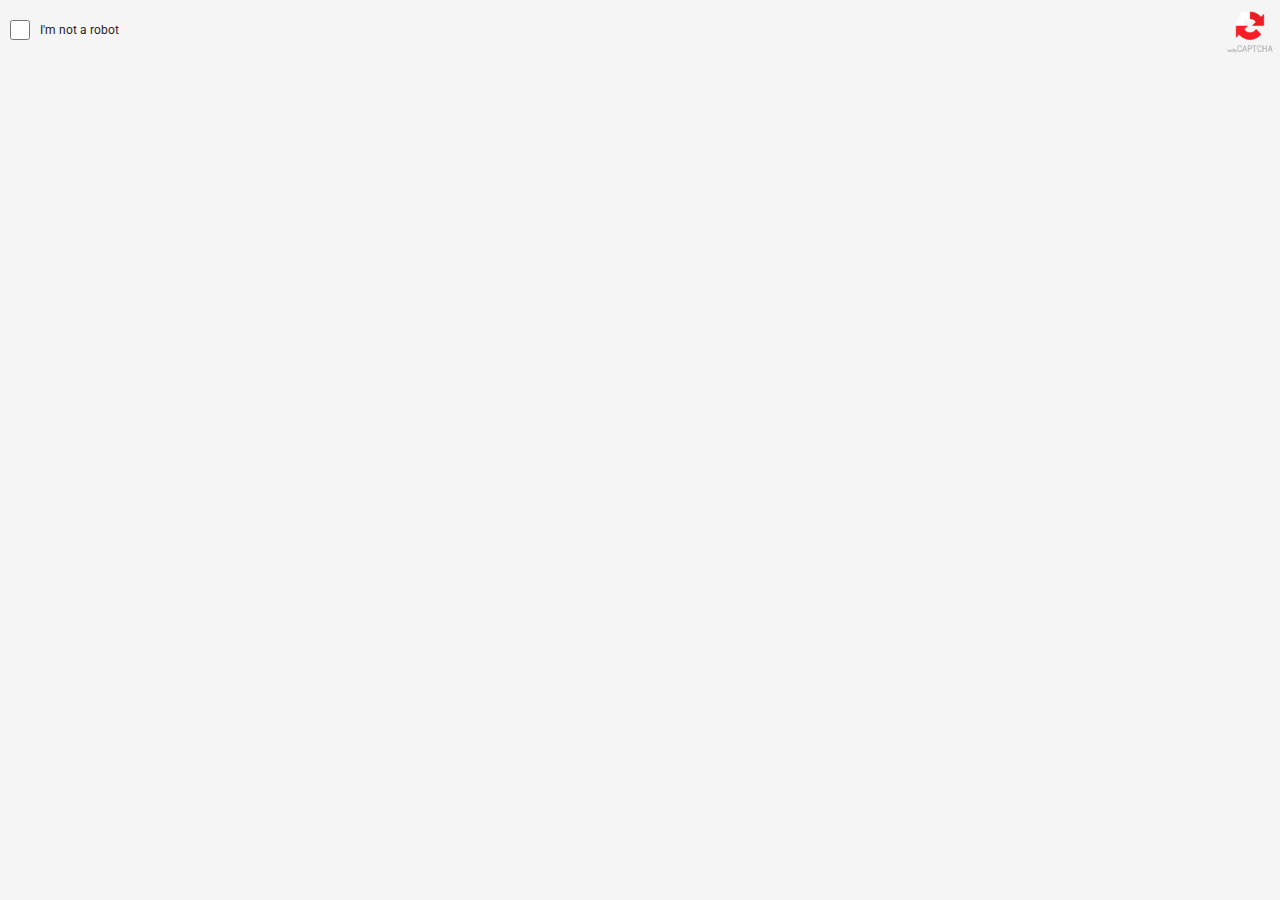
==== WallyCaptcha 3.0.1/main.html @ ed7da033 "Add files via upload" ====
<!DOCTYPE html>
<html lang="en" dir="ltr">
  <head>
    <meta charset="utf-8">
    <link rel="stylesheet" href="inc/css/master.css">
    <link rel="stylesheet" href="https://fonts.googleapis.com/css2?family=Material+Symbols+Outlined:opsz,wght,FILL,GRAD@20..48,100..700,0..1,-50..200" />
  </head>
  <body>

    <div id="CaptchaLogoImage">
      <img src="inc/img/wallyCaptcha.png" alt="Wally Captcha Image" width="50px" height="50px">
    </div>

    <div id="CaptchaCheckbox">
      <input onclick="show()" type="checkbox" name="" value="">
      <h4>I'm not a robot</h4>
      <div class="lds-ring" id="CaptchaLoader"><div></div><div></div><div></div><div></div></div>
      <span id="check" class="material-symbols-outlined">check</span>
      <span id="fail" class="material-symbols-outlined">robot</span>
      <script type="text/javascript">
      function show() {
        window.top.postMessage("showPopUp", "*");
      }
      window.addEventListener("message", (event) => {
          if (event.data === "Complete") {
            document.getElementById("CaptchaLoader").style.display = "none";
            document.getElementById("check").style.display = "block";
          }
          if (event.data === "Fail") {
            document.getElementById("CaptchaLoader").style.display = "none";
            document.getElementById("fail").style.display = "block";
          }
      });
      </script>
    </div>

  </body>
</html>
---- WallyCaptcha 3.0.1/inc/css/master.css ----
@import url('https://fonts.googleapis.com/css2?family=Kanit:ital,wght@0,100;0,200;0,300;0,400;0,500;0,600;0,700;0,800;0,900;1,100;1,200;1,300;1,400;1,500;1,600;1,700;1,800;1,900&family=Roboto:ital,wght@0,100;0,300;0,400;0,500;0,700;0,900;1,100;1,300;1,400;1,500;1,700;1,900&display=swap');

body {
  width: 100%;
  max-width: 600px;
  height: 60px;
  overflow: hidden;
  padding: 0px;
  margin: 0px;
  box-shadow: 0px;
  background-color: #f5f5f5;
}

img {
  -webkit-user-drag: none;
  -khtml-user-drag: none;
  -moz-user-drag: none;
  -o-user-drag: none;
  user-drag: none;
}

#CaptchaLogoImage {
  position: absolute;
  float: right;
  top: 5px;
  right: 5px;
}

#CaptchaCheckbox input[type=checkbox] {
  height: 20px;
  width: 20px;
  position: absolute;
  top: 20px;
  left: 10px;
  margin: 0px;
}

#CaptchaCheckbox input[type=checkbox]:checked {
  display: none;
}

#CaptchaCheckbox:has(input[type=checkbox]:checked) #CaptchaLoader {
  display: block;
}

#CaptchaCheckbox h4 {
  font-family: "Roboto", sans-serif;
  font-weight: 400;
  font-style: normal;
  font-size: 12px;
  position: absolute;
  left: 40px;
  top: 22.75px;
  color: #1E1E1E;
  margin: 0px;
}

#CaptchaCheckbox .material-symbols-outlined {
  font-variation-settings:
  'FILL' 0,
  'wght' 300,
  'GRAD' 0,
  'opsz' 24;
  font-size: 35px;
  position: absolute;
  top: 12.5px;
  left: 5px;
  display: none;
}

#check {
  color: #34b233;
}

#fail {
  color: #ec1c24;
}

#CaptchaLoader {
  display: none;
}

.lds-ring {
  color: grey;
  position: absolute;
  top: 10px;
}
.lds-ring,
.lds-ring div {
  box-sizing: border-box;
}
.lds-ring {
  display: inline-block;
  position: relative;
  width: 40px;
  height: 40px;
}
.lds-ring div {
  box-sizing: border-box;
  display: block;
  position: absolute;
  width: 24px;
  height: 24px;
  margin: 8px;
  border: 3px solid currentColor;
  border-radius: 50%;
  animation: lds-ring 1.2s cubic-bezier(0.5, 0, 0.5, 1) infinite;
  border-color: currentColor transparent transparent transparent;
}
.lds-ring div:nth-child(1) {
  animation-delay: -0.45s;
}
.lds-ring div:nth-child(2) {
  animation-delay: -0.3s;
}
.lds-ring div:nth-child(3) {
  animation-delay: -0.15s;
}
@keyframes lds-ring {
  0% {
    transform: rotate(0deg);
  }
  100% {
    transform: rotate(360deg);
  }
}
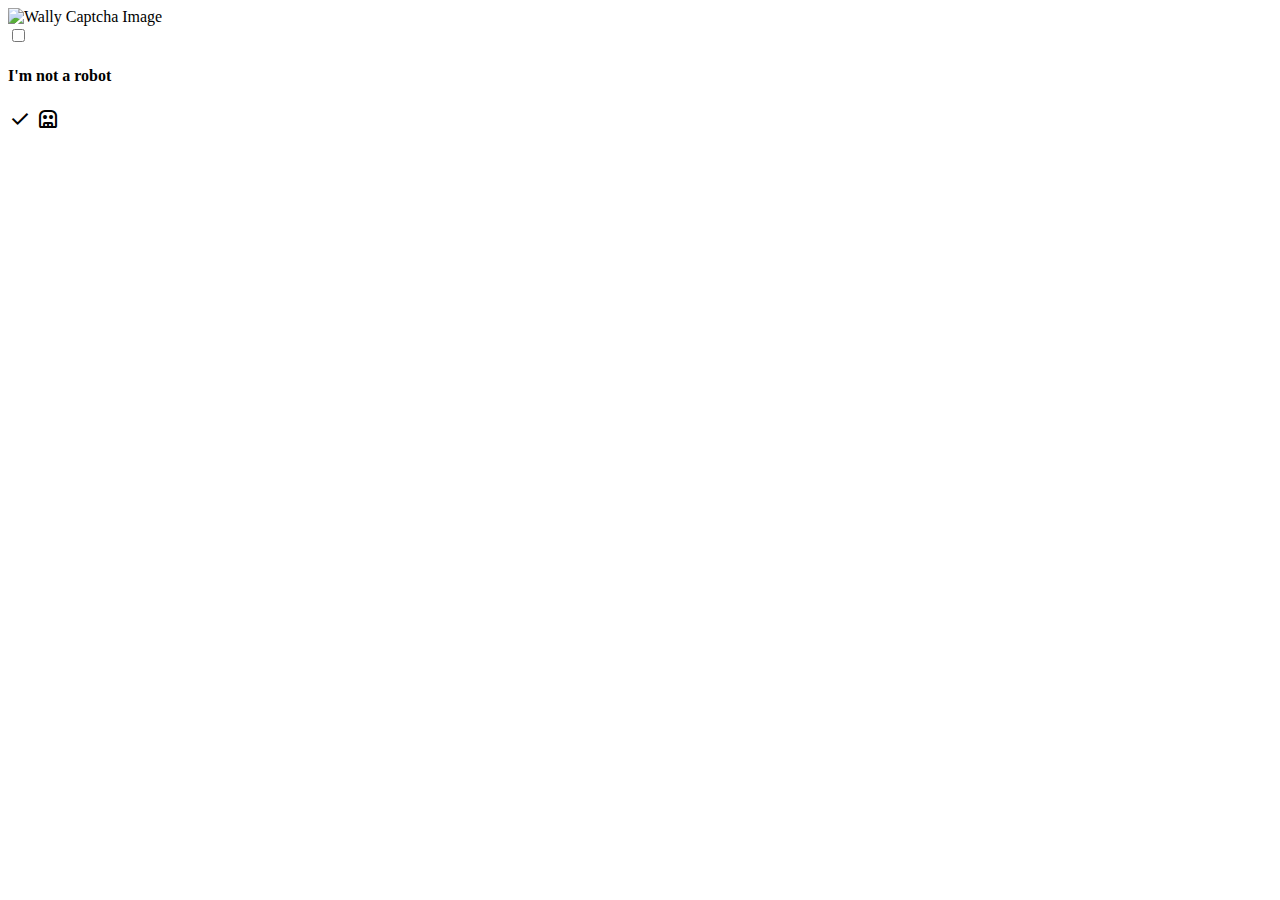
==== commit 4fb36730: "Update main.html" ====
--- a/WallyCaptcha 3.0.1/main.html
+++ b/WallyCaptcha 3.0.1/main.html
@@ -2,13 +2,13 @@
 <html lang="en" dir="ltr">
   <head>
     <meta charset="utf-8">
-    <link rel="stylesheet" href="inc/css/master.css">
+    <link rel="stylesheet" href="css/master.css">
     <link rel="stylesheet" href="https://fonts.googleapis.com/css2?family=Material+Symbols+Outlined:opsz,wght,FILL,GRAD@20..48,100..700,0..1,-50..200" />
   </head>
   <body>
 
     <div id="CaptchaLogoImage">
-      <img src="inc/img/wallyCaptcha.png" alt="Wally Captcha Image" width="50px" height="50px">
+      <img src="img/wallyCaptcha.png" alt="Wally Captcha Image" width="50px" height="50px">
     </div>
 
     <div id="CaptchaCheckbox">
